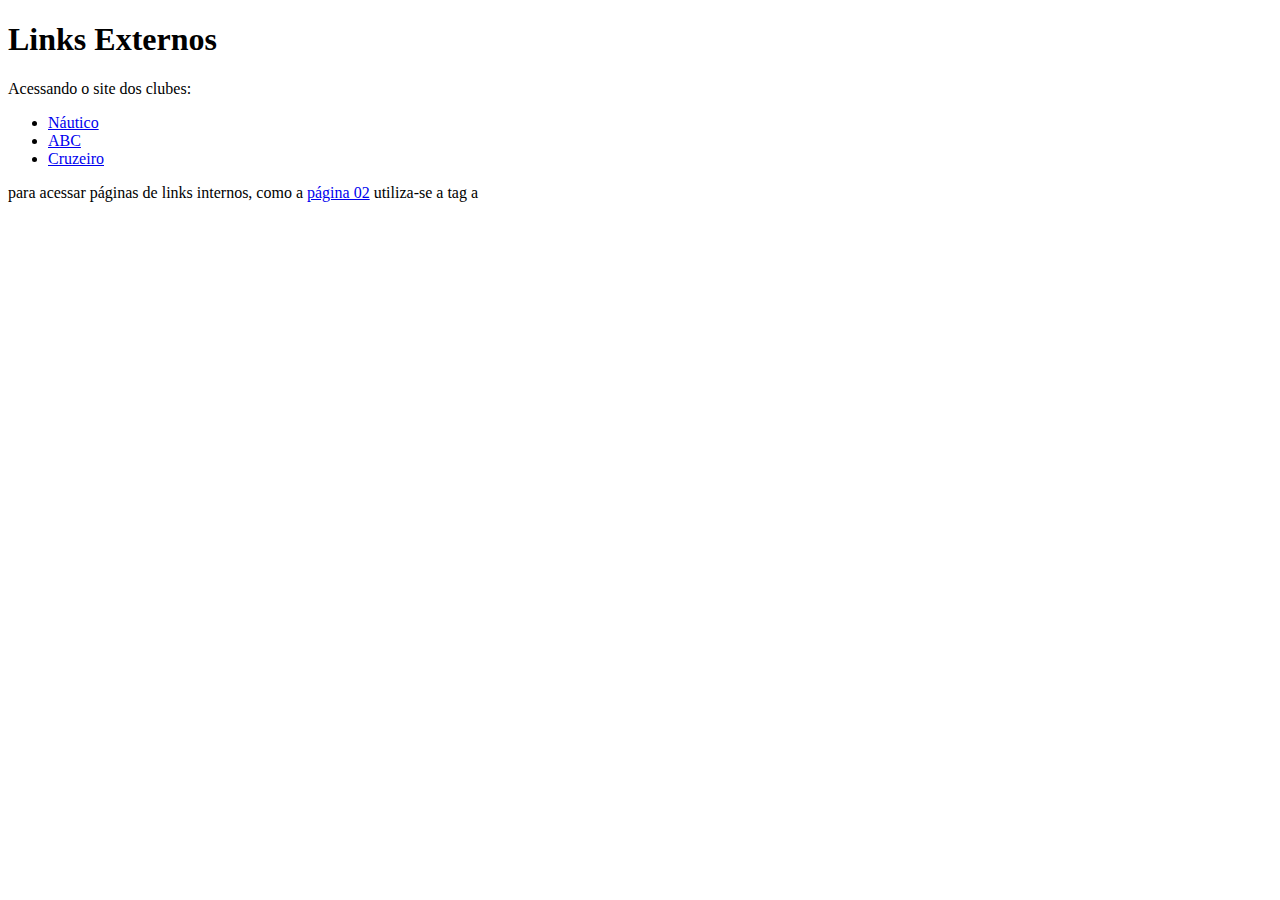
==== Links/index.html @ d2f05852 "links" ====
<!DOCTYPE html>
<html lang="pt-br">
<head>
    <meta charset="UTF-8">
    <meta http-equiv="X-UA-Compatible" content="IE=edge">
    <meta name="viewport" content="width=device-width, initial-scale=1.0">
    <title>Trabalhando com Links</title>
</head>
<body>
    <h1>Links Externos</h1>
    <p>Acessando o site dos clubes:
        <ul>
            <li><a href="https://ne45.com.br/category/clubes/nautico/" target="_blank" rel="external">Náutico</a></li>
            <li><a href="https://ne45.com.br/category/clubes/nautico/" target="_blank" rel="external">ABC</a>
            <li><a href="https://ne45.com.br/category/clubes/nautico/" target="_blank" rel="external">Cruzeiro</a></li>
        </ul>
    </p>
    <p>para acessar páginas de links internos, como a <a href="pag02.html" rel="next">página 02</a> utiliza-se a tag a</p>
</body>
</html>
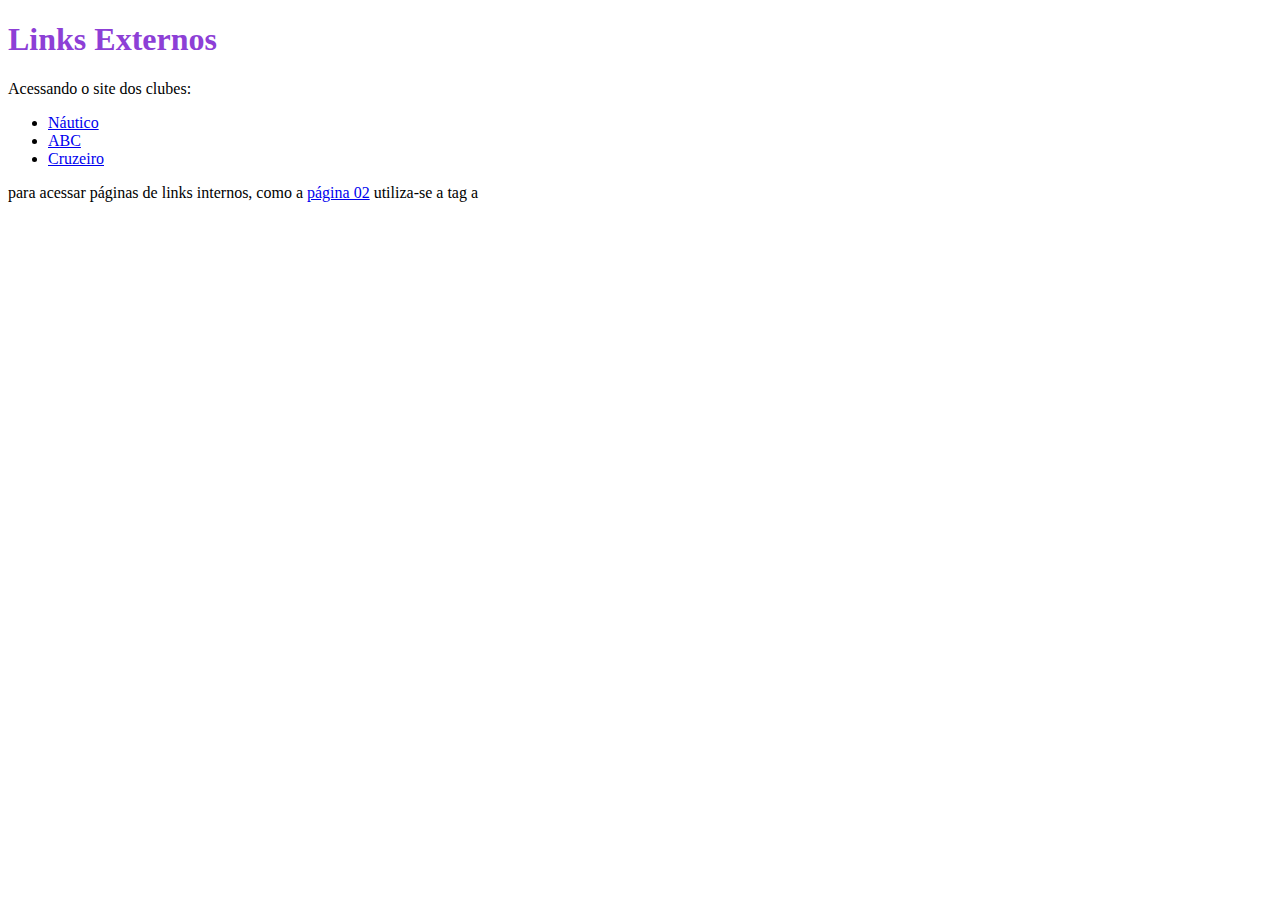
==== commit 7d7d1edd: "style" ====
--- a/Links/index.html
+++ b/Links/index.html
@@ -1,6 +1,11 @@
 <!DOCTYPE html>
 <html lang="pt-br">
 <head>
+    <style>
+        h1{
+            color: rgb(141, 63, 214);
+        }
+    </style>
     <meta charset="UTF-8">
     <meta http-equiv="X-UA-Compatible" content="IE=edge">
     <meta name="viewport" content="width=device-width, initial-scale=1.0">
